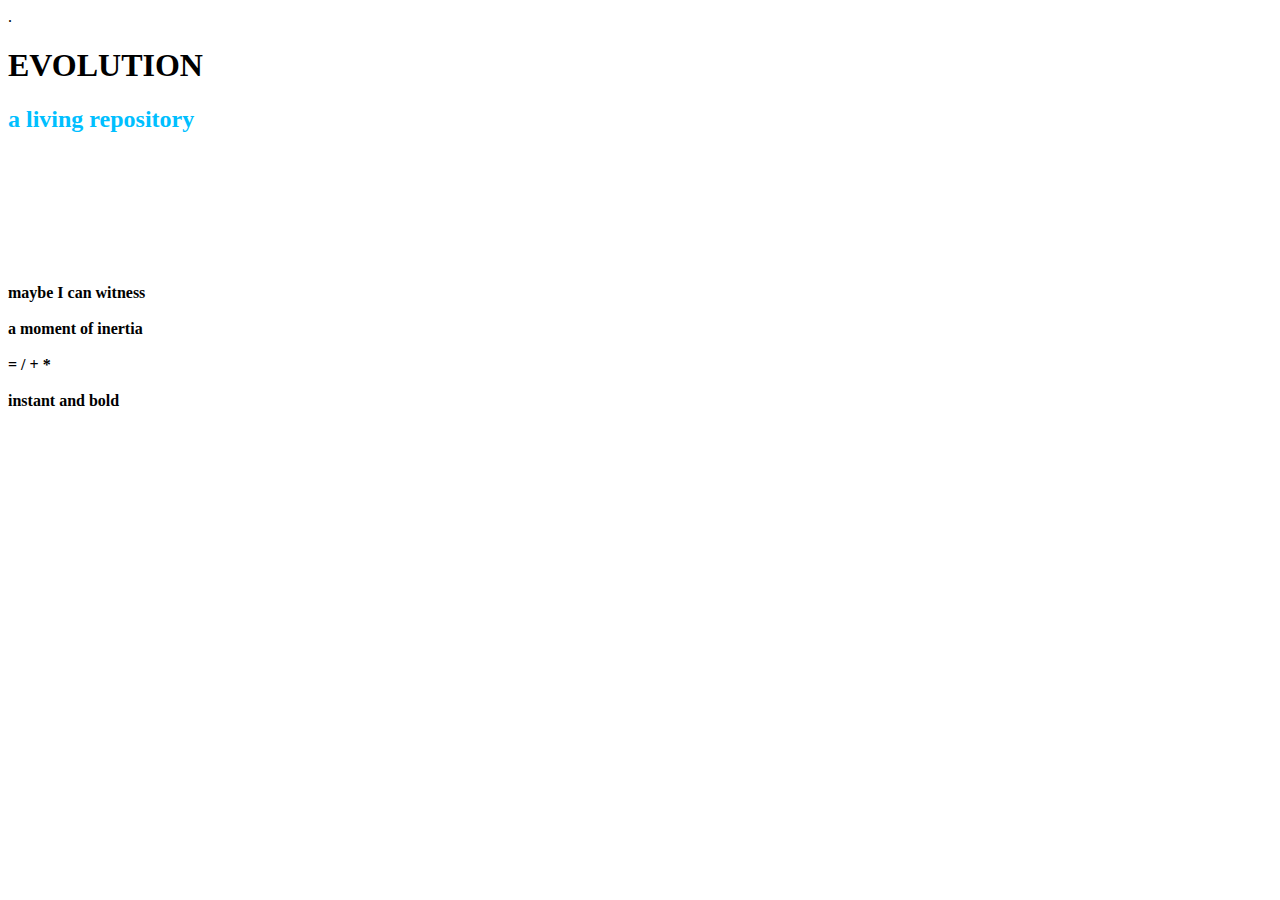
==== evolution.html @ 2c57e343 "evolution.html" ====
<!DOCTYPE html>
<html>
<head>
<title>Evolution: a living repository</title>
<meta charset="UTF-8">
<meta name="description" content="This is an archive of my work for VS Spring 2021">.
<meta name="author" content="stephen">
</head>

<body>
<h1 style="text-align:left;"><strong>EVOLUTION<strong></h1>
  <h2 style="color:deepskyblue;text-align:left;">a living repository</h2>
  <h3> <br> </h3>
    <!--flexbox goes in container-->
    <div id="flexbox">
      <div id="flextext">
        <br><br><br><br><br>
        maybe I can witness<br><br>
        a moment of inertia <br><br> = / + * <br><br>instant and bold<br><br> 
      </div>
 <iframe width="560" height="315" src="https://www.youtube.com/embed/5qrw3n2R6G4" frameborder="0" allow="accelerometer; autoplay; clipboard-write; encrypted-media; gyroscope; picture-in-picture" allowfullscreen></iframe>
  </div>
  </body>
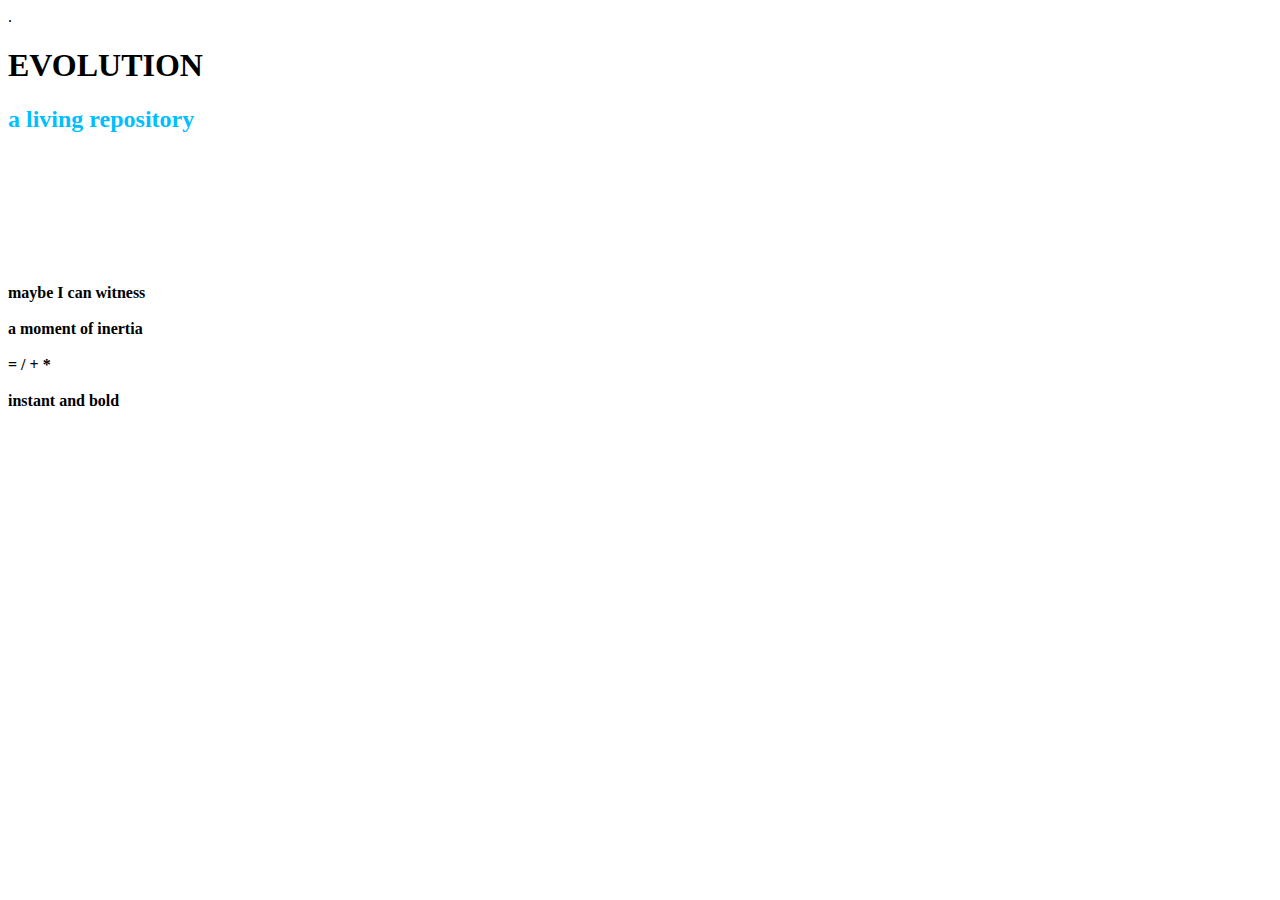
==== commit 86c46c1c: "Update evolution.html" ====
--- a/evolution.html
+++ b/evolution.html
@@ -5,6 +5,7 @@
 <meta charset="UTF-8">
 <meta name="description" content="This is an archive of my work for VS Spring 2021">.
 <meta name="author" content="stephen">
+<link rel="stylesheet" href="evolution.css">
 </head>
 
 <body>
